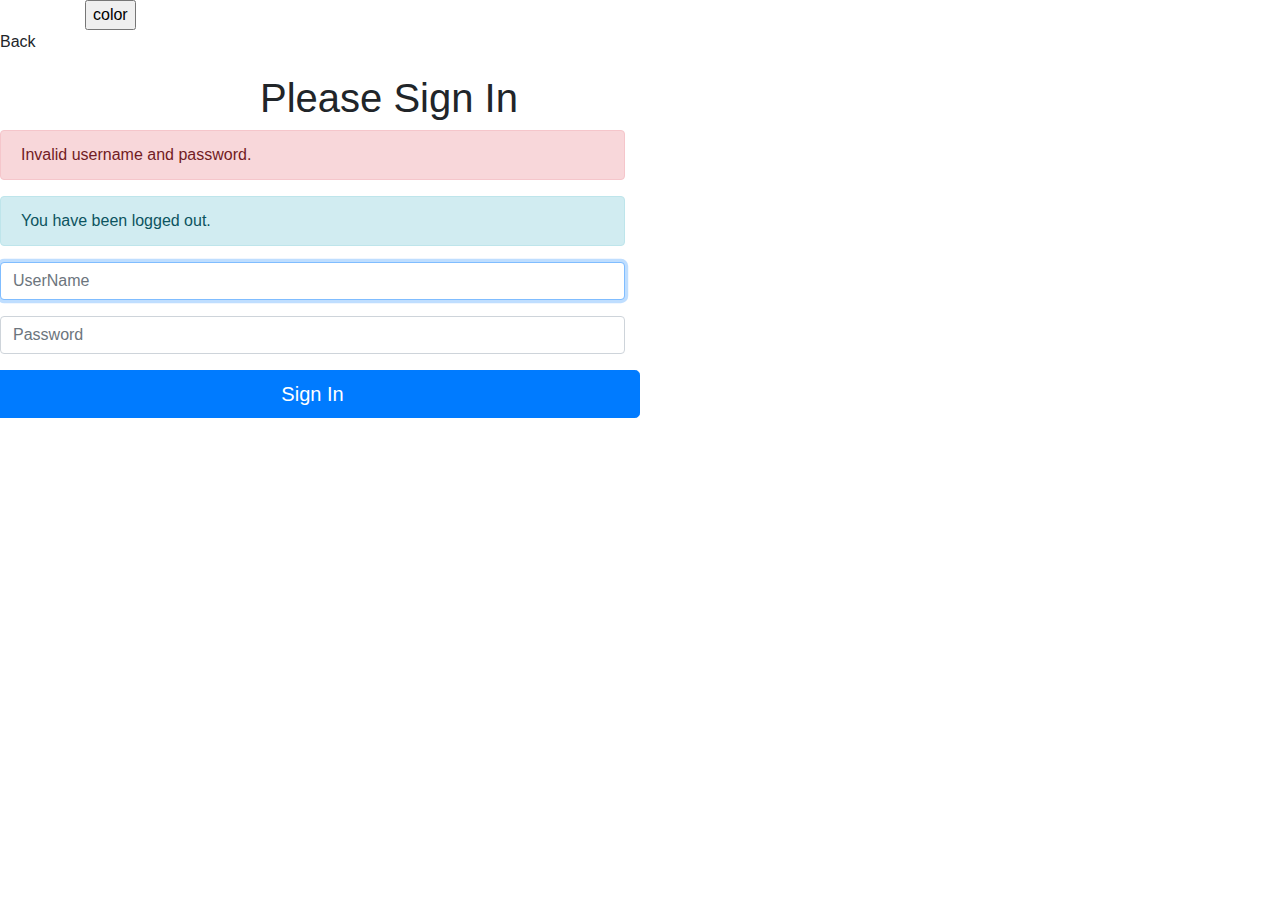
==== src/main/resources/templates/login.html @ 6e3e011f "v1" ====
<!DOCTYPE html>
<html xmlns="http://www.w3.org/1999/xhtml" xmlns:th="http://www.thymeleaf.org">
<head>
    
   <!--  <meta http-equiv="Content-Type" content="text/html; charset=UTF-8" />
    <link rel="stylesheet" type="text/css" media="all" 
          href="static/css/style.css" th:href="@{/css/style.css}" />-->
         <meta charset="UTF-8">
       <!--    <link rel="stylesheet" type="text/css"  href="/css/style.css"  />  -->
            <link rel="stylesheet" href="https://maxcdn.bootstrapcdn.com/bootstrap/4.1.0/css/bootstrap.min.css" type="text/css">
          
          
           <style>
           .btn btn-lg btn-primary btn-block{
           margin-left: 200px
           }
 table  {border-width : 5px;
         font-family: arial,sans-serif }
       h1{
       margin-left: 260px
       } 
   p {text-align: center;}
 </style>
          
          
  <title>Sign in</title>
</head>


 <body>
  <div class="container">
 <input type="button" id="btn1" class="button"  value="color"/>
 </div>
 
  <!-- <div class="main">
    <p class="sign" align="center">Sign in</p>
    
     <div th:if="${param.error}">
                        <div class="alert alert-danger">
                            Invalid username and password.
                        </div>
                    </div>
                    <div th:if="${param.logout}">
                        <div class="alert alert-info">
                            You have been logged out.
                        </div>
                    </div>
    
    <form class="form1">
      <input class="un " type="text" name="username" align="center" placeholder="Username">
      
  
      <input class="pass" type="password" name="password" align="center" placeholder="Password">
      <input type="submit" class="submit" align="center" value="Sign In"/>
     </form>       
                
    </div>
 -->
 

<a th:href="@{/start}">Back</a>




     <div class="row" style="margin-top:20px">
        <div class="col-xs-12 col-sm-8 col-md-6 col-sm-offset-2 col-md-offset-3">
            <form th:action="@{/login}" method="post">
                <fieldset>
                    <h1>Please Sign In</h1>
 
                    <div th:if="${param.error}">
                        <div class="alert alert-danger">
                            Invalid username and password.
                        </div>
                    </div>
                    <div th:if="${param.logout}">
                        <div class="alert alert-info">
                            You have been logged out.
                        </div>
                    </div>
 
                    <div class="form-group">
                        <input type="text" name="username" id="username" class="form-control input-lg"
                               placeholder="UserName" required="true" autofocus="true"/>
                    </div>
                    <div class="form-group">
                        <input type="password" name="password" id="password" class="form-control input-lg"
                               placeholder="Password" required="true"/>
                    </div>
 
 
 
 
                      <div class="row">
                     <!--  <div class="col-xs-6 col-sm-6 col-md-6">--> 
                            <input type="submit" class="btn btn-lg btn-primary btn-block" value="Sign In"/>
                        </div>
                       <!-- <div class="col-xs-6 col-sm-6 col-md-6">-->
                       
                    </div>
                </fieldset>
            </form>
        </div>
    </div> 



</body>



</html>
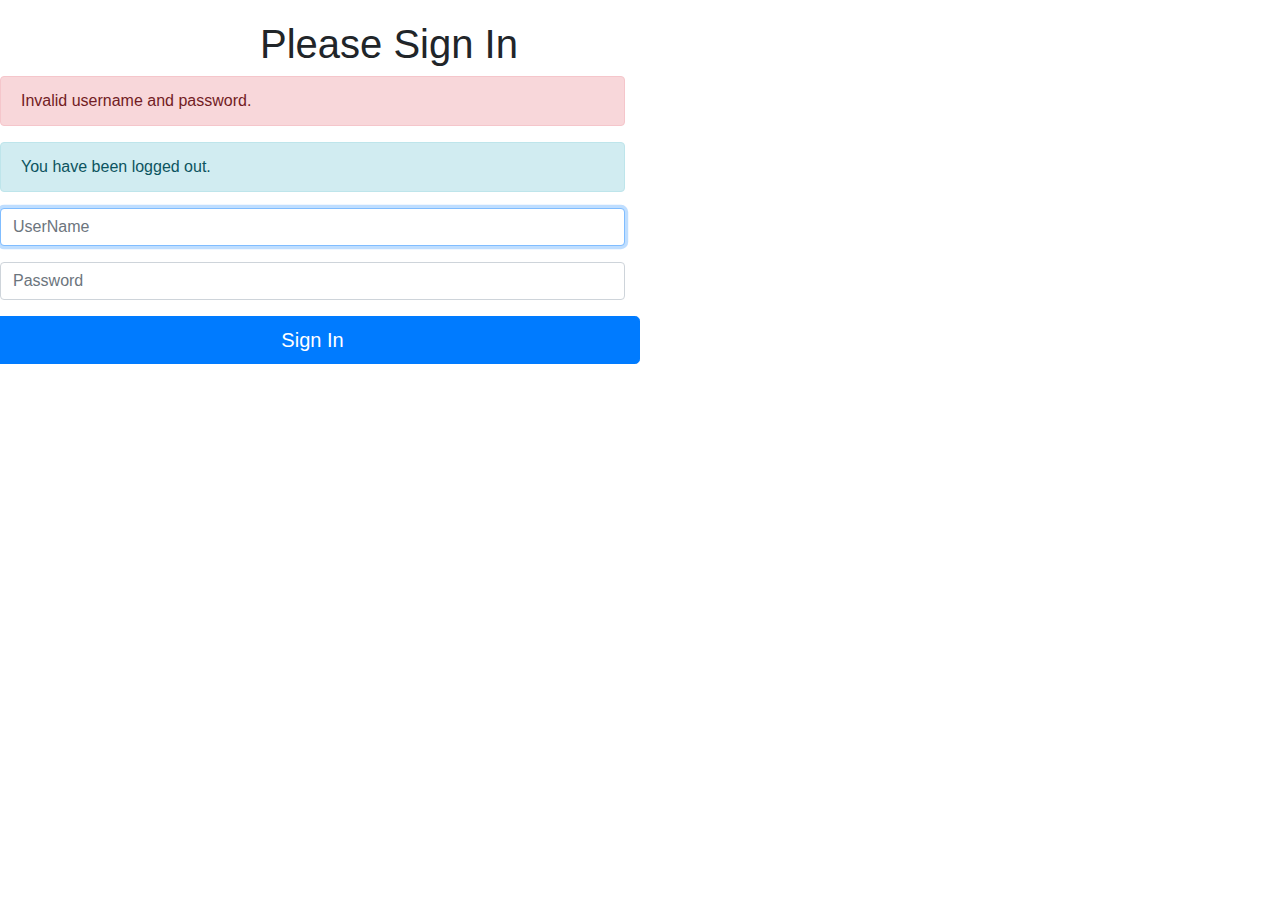
==== commit 4faf24dd: "id fix" ====
--- a/src/main/resources/templates/login.html
+++ b/src/main/resources/templates/login.html
@@ -28,9 +28,9 @@
 
 
  <body>
-  <div class="container">
+ <!--   <div class="container">
  <input type="button" id="btn1" class="button"  value="color"/>
- </div>
+ </div> -->
  
   <!-- <div class="main">
     <p class="sign" align="center">Sign in</p>
@@ -58,7 +58,7 @@
  -->
  
 
-<a th:href="@{/start}">Back</a>
+<!--  <a th:href="@{/start}">Back</a>-->
 
 
 
